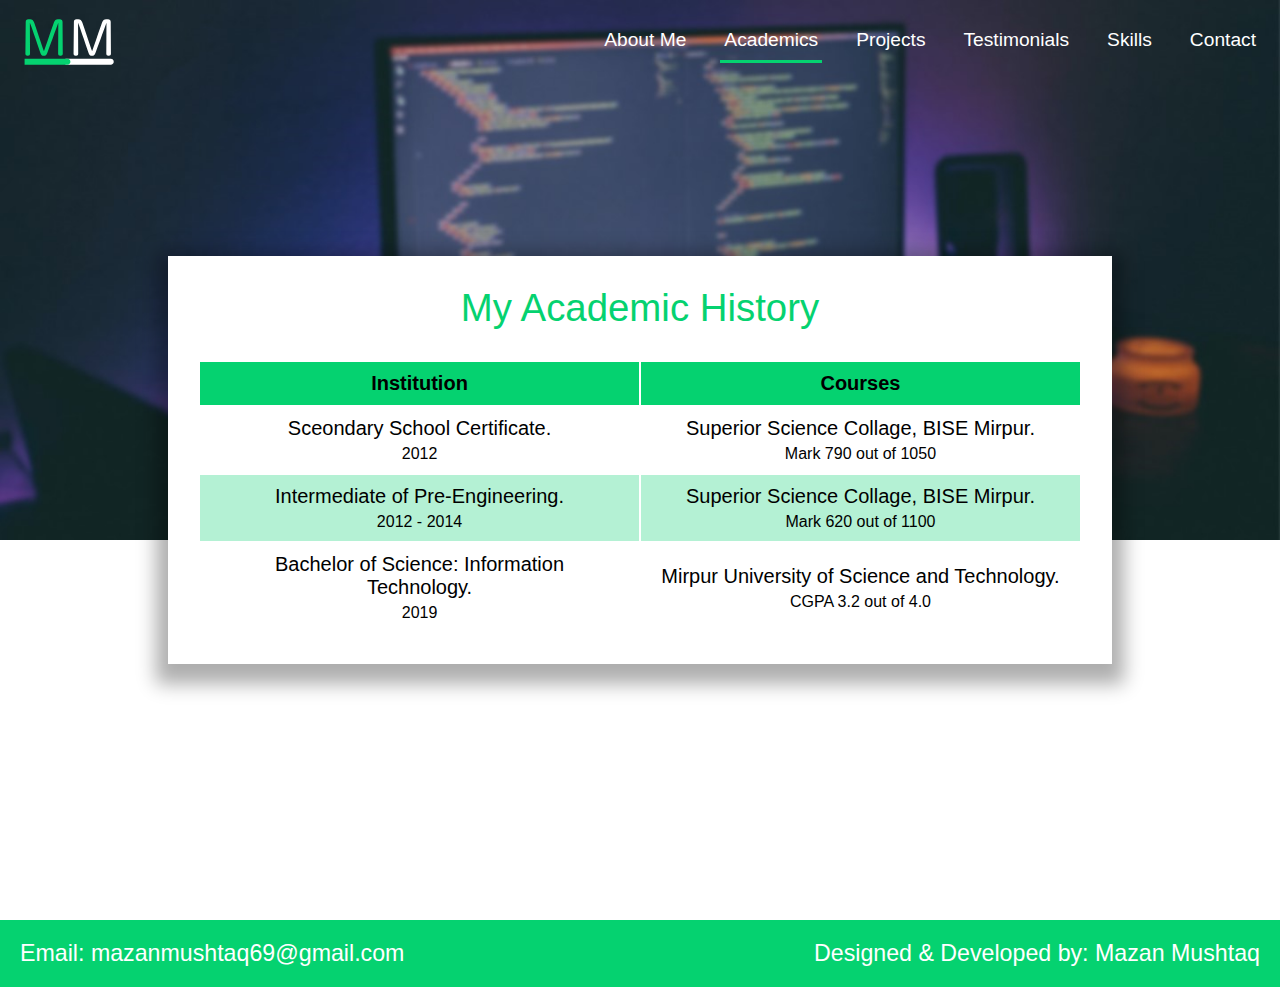
==== Academics.html @ 887a4396 "Projects and academics history page design complete" ====
<!DOCTYPE html>
<html lang="en">

<head>
    <meta charset="UTF-8">
    <meta http-equiv="X-UA-Compatible" content="IE=edge">
    <meta name="viewport" content="width=device-width, initial-scale=1.0">

    <!-- Favicon / Site Icon / Bookmark Icon -->
    <link rel="shortcut icon" href="assets/images/logo.svg" type="image/x-icon">

    <!-- Site Title -->
    <title>Academic Portfolio</title>

    <!-- Linked stylesheet -->
    <link rel="stylesheet" href="assets/css/style.css">
</head>

<body>

    <!-- header -->

    <header class="displayFlex justify-content-between flexCenter-y position-absolute width100p">

        <!-- logo -->
        <div>

            <!-- logo svg -->
            <a href="index.html" class="logo padding20 nav-link text-white">
                <img src="assets/images/logo.svg" alt="MM - logo">
            </a>
        </div>

        <!-- navigation -->
        <nav class="displayFlex gap30 padding20">
            <a href="index.html" class="nav-link text-white">About Me</a>
            <a href="Academics.html" class="active nav-link text-white">Academics</a>
            <a href="projects.html" class="nav-link text-white">Projects</a>
            <a href="" class="nav-link text-white">Testimonials</a>
            <a href="" class="nav-link text-white">Skills</a>
            <a href="" class="nav-link text-white">Contact</a>
        </nav>
    </header>

    <!-- Main -->
    <main>

        <!-- Section -->
        <section class="displayFlex flexColumn flexCenter gap20">

            <!-- for backgroud image -->
            <div class="upperDivison width100p"></div>

            <!-- the container -->
            <section
                class="container academics-container displayFlex flexColumn flexCenter-x position-absolute gap30 padding30">

                <!-- Heading -->
                <h1 class="text-green text-align-center text-transform-capitalize">My academic history</h1>

                <!-- Table for academic history -->

                <table>
                    <thead>
                        <tr>
                            <th>Institution</th>
                            <th>Courses</th>
                        </tr>
                    </thead>
                    <tbody>
                        <tr>
                            <td>Sceondary School Certificate. <span>2012</span></td>
                            <td>Superior Science Collage, BISE Mirpur. <span>Mark 790 out of 1050</span></td>
                        </tr>
                        <tr>
                            <td>Intermediate of Pre-Engineering. <span>2012 - 2014</span></td>
                            <td>Superior Science Collage, BISE Mirpur. <span>Mark 620 out of 1100</span></td>
                        </tr>
                        <tr>
                            <td>Bachelor of Science: Information Technology. <span>2019</span></td>
                            <td>Mirpur University of Science and Technology. <span>CGPA 3.2 out of 4.0</span> </td>
                        </tr>
                    </tbody>
                </table>

            </section>

            <!-- the white empty area -->
            <div class="lowerDivison width100p"></div>
        </section>
    </main>

    <!-- footer -->
    <footer class="footer bg-green display-grid justify-content-between padding20">
        <div class="right-column">
            <span class="text-white">Email: <a class="text-white"
                    href="mailto:mazanmushtaq69@gmail.com">mazanmushtaq69@gmail.com</a></span>
        </div>
        <div class="left-column">
            <span class="text-white">Designed & Developed by: <a class="text-white" href="index.html">Mazan
                    Mushtaq</a></span>
        </div>
    </footer>

    <!-- Linked Javascript -->
    <script src="assets/js/main.js"></script>

</body>

</html>
---- assets/css/style.css ----
/* setting default styling for all html tags with universal selector */
* {
  margin: 0;
  padding: 0;
  list-style: none;
  text-decoration: none;
  font-family: "Gill Sans", "Gill Sans MT", Calibri, "Trebuchet MS", sans-serif;
  -webkit-box-sizing: border-box;
  -moz-box-sizing: border-box;
  -ms-box-sizing: border-box;
  box-sizing: border-box;
}

/* Declared global CSS Variables */
:root {
  --seaGreen: #05d270;
  --seaGreenLight: rgb(5, 210, 112, 30%);
  --width100: 100vw;
  --height100: 100vh;
}

h1,
h2,
h3,
h4,
h5,
h6,
p {
  font-weight: unset;
}

/* setting gradient background color for main */
main {
  background: linear-gradient(to right, var(--cyan), var(--cyanDark));
}

/* setting main-height & min-width for section */
main section {
  max-width: var(--width100);
}

/* text clases */

.text-align-center {
  text-align: center;
}

.text-transform-capitalize {
  text-transform: capitalize;
}

.text-white {
  color: white;
}

.text-black {
  color: black;
}

.text-green {
  color: var(--seaGreen);
}

.bg-green {
  background-color: var(--seaGreen);
}

/* position clases */

.position-absolute {
  position: absolute;
}

.position-fixed {
  position: fixed;
}

/* Display flex clases */

.displayFlex {
  display: flex;
}

.align-items-start {
  align-items: flex-start;
}

.justify-content-between {
  justify-content: space-between;
}

.justify-content-end {
  justify-content: flex-end;
}

/* this class horizontally & vertically centers flex items */
.flexCenter {
  justify-content: center;
  align-items: center;
}

/* this class horizontally centers flex items */
.flexCenter-x {
  justify-content: center;
}

/* this class vertically centers flex items */
.flexCenter-y {
  align-items: center;
}

/* this class will set flex direction to column (vertical) */
.flexColumn {
  flex-direction: column;
}

.flex-wrap {
  flex-wrap: wrap;
}

/* Gap clases */

.gap10 {
  gap: 10px;
}

.gap20 {
  gap: 20px;
}

.gap30 {
  gap: 30px;
}

.container {
  min-width: 65vw;
  max-width: 75vw;
  min-height: 45vh;
  background-color: white;
  /* padding: 20px 20px 10px 20px; */
  box-shadow: 0 8px 18px 12px #00000052;
}

/* .row {
  max-width: 100%;
}

.col {
  display: flex;
  flex-direction: column;
  gap: 10px;
} */

/* padding classes */

.padding20 {
  padding: 20px !important;
}

.padding30 {
  padding: 30px !important;
}

.width100p {
  width: 100%;
}

.shadow-glow {
  box-shadow: 0px 0px 6px 5px #00000052;
}

.btn {
  color: white;
  font-size: 1.8rem;
  font-weight: 600;
  background-color: var(--seaGreen);
  padding: 10px;
}

.rounded-border {
  border-radius: 50px;
  -webkit-border-radius: 50px;
  -moz-border-radius: 50px;
  -ms-border-radius: 50px;
  -o-border-radius: 50px;
}

.pointer-cursor {
  cursor: pointer;
}

.border-none {
  border: none;
}

.display-grid {
  display: grid;
}

.columns-2 {
  grid-template-columns: 40% 55%;
}

.background-transparent {
  background-color: transparent;
}

/* logo css */

.logo img {
  width: 100px;
}

/* navbar css */

header {
  z-index: 10;
  background-color: transparent;
  transition: 0.5 ease-in-out;
  -webkit-transition: 0.5 ease-in-out;
  -moz-transition: 0.5 ease-in-out;
  -ms-transition: 0.5 ease-in-out;
  -o-transition: 0.5 ease-in-out;
}

header.fixed-navbar {
  position: fixed !important;
  background-color: rgba(17, 17, 17, 0.5);
}

.nav-link {
  padding: 9px 4px;
  font-size: 1.2rem;
}

nav .nav-link:hover {
  border-bottom: 3px solid var(--seaGreen);
}

.nav-link.active {
  border-bottom: 3px solid var(--seaGreen);
}

/* banner Section */

.upperDivison {
  max-width: var(--width100);
  height: 60vh;
  background-image: url(../images/banner.jpg);
  background-size: cover;
  background-repeat: no-repeat;
}

.lowerDivison {
  max-width: var(--width100);
  height: 40vh;
}

/* about page css */

.about-container {
  grid-template-columns: 25% 65%;
}

.left-column .hi {
  font-size: 2.5rem;
  padding: 6px;
  border-radius: 8px;
  -webkit-border-radius: 8px;
  -moz-border-radius: 8px;
  -ms-border-radius: 8px;
  -o-border-radius: 8px;
}

.right-column .btn {
  font-size: 1.25rem;
  width: 100%;
  border-radius: 0;
  -webkit-border-radius: 0;
  -moz-border-radius: 0;
  -ms-border-radius: 0;
  -o-border-radius: 0;
}

.left-column .name {
  font-size: 2.8rem;
  font-family: "Segoe UI", Tahoma, Geneva, Verdana, sans-serif;
}

.left-column .name span {
  font-size: 2rem;
}

.left-column .about-description p {
  font-size: 1.25rem;
}

/* Social Icons */

.left-column .social-icons {
  margin-top: 10px;
}

.left-column .social-icons a {
  width: 30px;
  transition: 0.5s ease-out;
  transform: translateY(1);
  -webkit-transform: translateY(1);
  -moz-transform: translateY(1);
  -ms-transform: translateY(1);
  -o-transform: translateY(1);
  -webkit-transition: 0.5s ease-out;
  -moz-transition: 0.5s ease-out;
  -ms-transition: 0.5s ease-out;
  -o-transition: 0.5s ease-out;
}

/* A hover effect for social icons */

.left-column .social-icons a:hover {
  transform: translateY(-5px);
  -webkit-transform: translateY(-5px);
  -moz-transform: translateY(-5px);
  -ms-transform: translateY(-5px);
  -o-transform: translateY(-5px);
}

/* this sets the fill color for svg icons*/
.left-column .social-icons svg {
  fill: var(--seaGreen);
}

.left-column .btn {
  font-size: 1.5rem;
  padding: 6px 20px;
}

/* Academics Page Css */

.academics-container h1,
.projects-container h1 {
  font-size: 2.4rem;
}

/* Academics table */

.academics-container table tr th,
.academics-container table tr td {
  font-size: 1.25rem;
  text-align: center;
  width: 50%;
  padding: 10px 20px;
}

.academics-container table tr td span {
  margin-top: 5px;
  font-size: 1rem;
  display: block;
  text-align: center;
}

.academics-container table {
  border-color: var(--seaGreen);
}

.academics-container table thead {
  background-color: var(--seaGreen);
}

.academics-container table thead tr {
  background-color: var(--seaGreen) !important;
}

.academics-container table tr:nth-child(even) {
  background-color: var(--seaGreenLight) !important;
}

.academics-container table tr:nth-child(odd) {
  background-color: white;
}

/* Projects page css */

.projects {
  grid-template-columns: 35% 35%;
}

.projects .project {
  border-radius: 8px;
  height: 200px;
  overflow: hidden;
  -webkit-border-radius: 8px;
  -moz-border-radius: 8px;
  -ms-border-radius: 8px;
  -o-border-radius: 8px;
}

.projects a {
  color: unset;
}

.projects .project img {
  width: 100%;
  object-fit: fill;
  transition: .5s ease-in-out;
  filter: blur(0) brightness(1);
  transform: scale(1);
  -webkit-transform: scale(1);
  -moz-transform: scale(1);
  -ms-transform: scale(1);
  -o-transform: scale(1);
  -webkit-transition: .5s ease-in-out;
  -moz-transition: .5s ease-in-out;
  -ms-transition: .5s ease-in-out;
  -o-transition: .5s ease-in-out;
  -webkit-filter: blur(0) brightness(1);
}

.projects .project:hover img {
  filter: blur(3px) brightness(0.75);
  transform: scale(1.15);
  -webkit-transform: scale(1.15);
  -moz-transform: scale(1.15);
  -ms-transform: scale(1.15);
  -o-transform: scale(1.15);
  -webkit-filter: blur(3px) brightness(0.75);
}

.projects .project span {
  font-size: 1.4rem;
  font-weight: 600;
  opacity: 0;
  transition: 0.5s ease-in-out;
  transform: translateY(15px);
  -webkit-transform: translateY(15px);
  -moz-transform: translateY(15px);
  -ms-transform: translateY(15px);
  -o-transform: translateY(15px);
  -webkit-transition: 0.5s ease-in-out;
  -moz-transition: 0.5s ease-in-out;
  -ms-transition: 0.5s ease-in-out;
  -o-transition: 0.5s ease-in-out;
}

.projects .project:hover span {
  opacity: 1;
  transform: translateY(0);
  -webkit-transform: translateY(0);
  -moz-transform: translateY(0);
  -ms-transform: translateY(0);
  -o-transform: translateY(0);
}

/* footer css */

.footer {
  grid-template-columns: auto auto;
}

footer {
  font-size: 1.45rem;
}

.footer a:hover {
  text-decoration: underline;
}

/* Media Queries for small screen devices */

/* This css will be implemented on screen with screen resolution less than 600px */
@media screen and (max-width: 600px) {
  /* padding 20px on small devices */
  .padding20-sm {
    padding: 20px !important;
  }
}
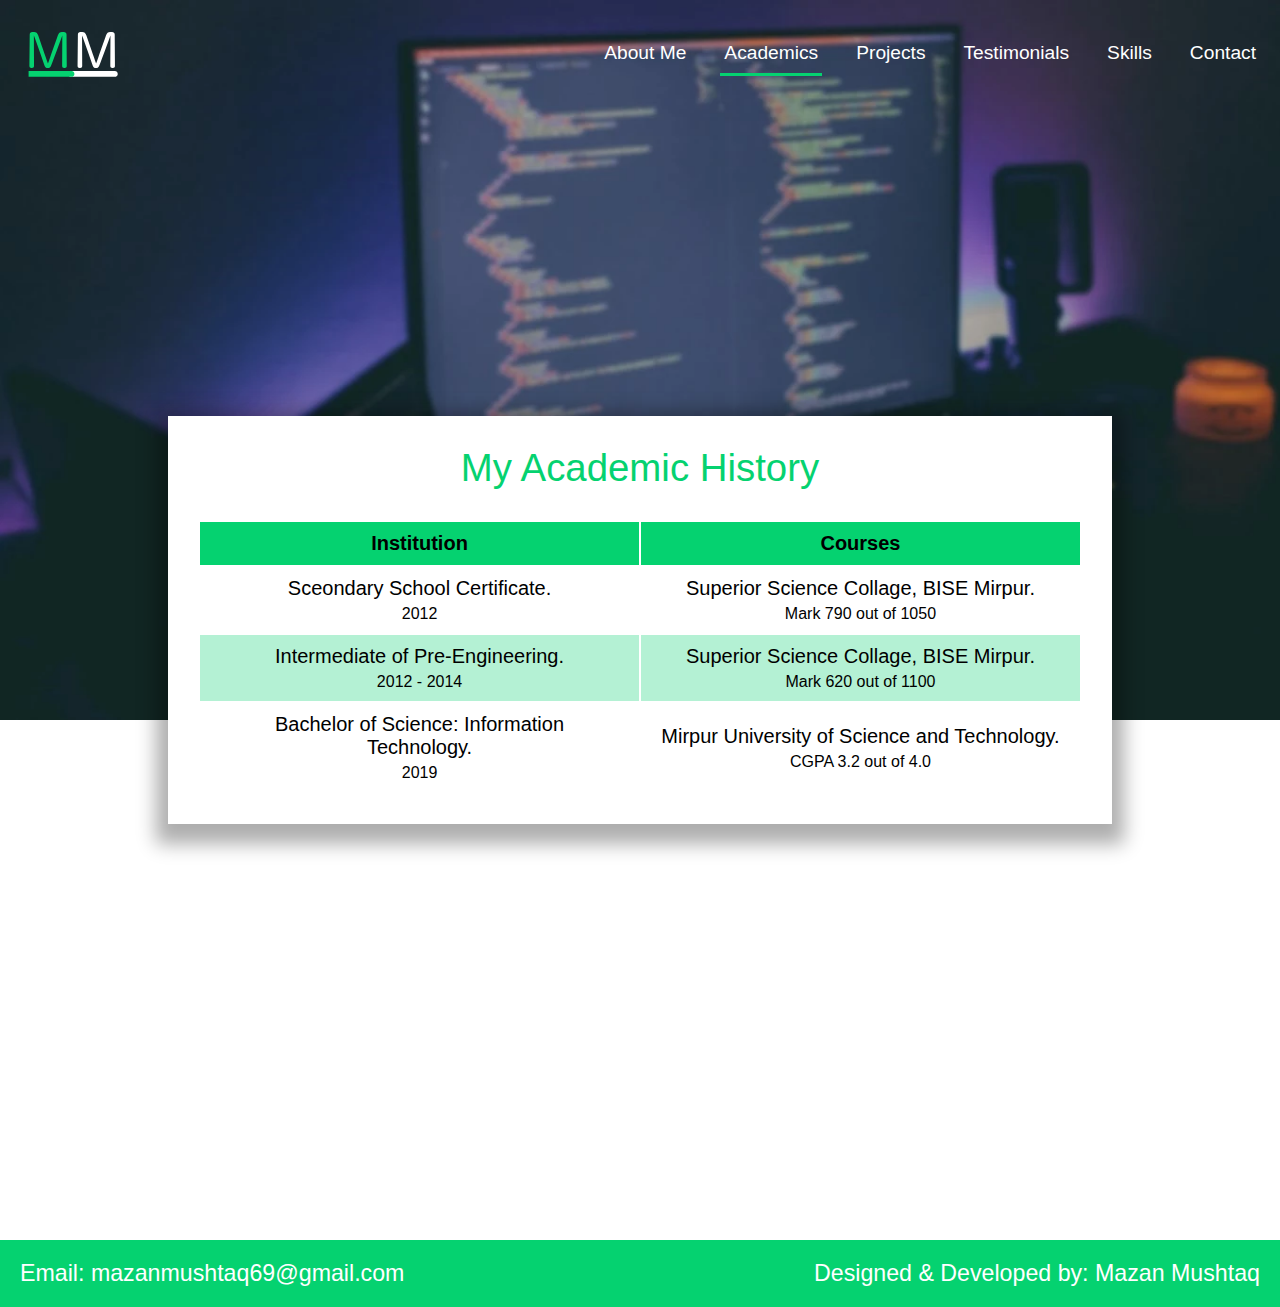
==== commit 9d90a0d0: "Added preloader" ====
--- a/Academics.html
+++ b/Academics.html
@@ -9,6 +9,9 @@
     <!-- Favicon / Site Icon / Bookmark Icon -->
     <link rel="shortcut icon" href="assets/images/logo.svg" type="image/x-icon">
 
+    <!-- apple-touch-icon -->
+    <link rel="apple-touch-icon" href="assets/images/logo.svg">
+
     <!-- Site Title -->
     <title>Academic Portfolio</title>
 
@@ -19,28 +22,34 @@
 <body>
 
     <!-- header -->
+    <div class="header-container displayFlex justify-content-between flexCenter-x position-absolute width100p">
 
-    <header class="displayFlex justify-content-between flexCenter-y position-absolute width100p">
+        <header id="header"
+            class="displayFlex padding20 justify-content-between flexCenter-y position-absolute width100p">
 
-        <!-- logo -->
-        <div>
+            <!-- logo -->
+            <div>
 
-            <!-- logo svg -->
-            <a href="index.html" class="logo padding20 nav-link text-white">
-                <img src="assets/images/logo.svg" alt="MM - logo">
-            </a>
-        </div>
+                <!-- logo svg -->
+                <a href="index.html" class="logo nav-link text-white">
+                    <img src="assets/images/logo.svg" alt="MM - logo">
+                </a>
+            </div>
 
-        <!-- navigation -->
-        <nav class="displayFlex gap30 padding20">
-            <a href="index.html" class="nav-link text-white">About Me</a>
-            <a href="Academics.html" class="active nav-link text-white">Academics</a>
-            <a href="projects.html" class="nav-link text-white">Projects</a>
-            <a href="" class="nav-link text-white">Testimonials</a>
-            <a href="" class="nav-link text-white">Skills</a>
-            <a href="" class="nav-link text-white">Contact</a>
-        </nav>
-    </header>
+            <!-- Menu Btn -->
+            <button id="hamburger-icon" class="hamburger-icon bg-green border-none"></button>
+
+            <!-- navigation -->
+            <nav id="navigation" class="navigation displayFlex gap30">
+                <a href="index.html" class="nav-link text-white">About Me</a>
+                <a href="Academics.html" class="active nav-link text-white">Academics</a>
+                <a href="projects.html" class="nav-link text-white">Projects</a>
+                <a href="testimonials.html" class="nav-link text-white">Testimonials</a>
+                <a href="skills.html" class="nav-link text-white">Skills</a>
+                <a href="contact.html" class="nav-link text-white">Contact</a>
+            </nav>
+        </header>
+    </div>
 
     <!-- Main -->
     <main>
--- a/assets/css/style.css
+++ b/assets/css/style.css
@@ -14,6 +14,8 @@
 /* Declared global CSS Variables */
 :root {
   --seaGreen: #05d270;
+  --seaGreenDark: #00974e;
+  --lighyGrey: #b4b4b4;
   --seaGreenLight: rgb(5, 210, 112, 30%);
   --width100: 100vw;
   --height100: 100vh;
@@ -29,9 +31,8 @@
   font-weight: unset;
 }
 
-/* setting gradient background color for main */
 main {
-  background: linear-gradient(to right, var(--cyan), var(--cyanDark));
+  height: auto;
 }
 
 /* setting main-height & min-width for section */
@@ -45,6 +46,10 @@
   text-align: center;
 }
 
+.text-bold {
+  font-weight: bold;
+}
+
 .text-transform-capitalize {
   text-transform: capitalize;
 }
@@ -85,12 +90,24 @@
   align-items: flex-start;
 }
 
+.align-items-end {
+  align-items: end;
+}
+
 .justify-content-between {
   justify-content: space-between;
 }
 
 .justify-content-end {
   justify-content: flex-end;
+}
+
+.justify-self {
+  justify-self: center;
+}
+
+.align-self {
+  align-self: center;
 }
 
 /* this class horizontally & vertically centers flex items */
@@ -133,25 +150,19 @@
 }
 
 .container {
+  margin-top: 50px;
   min-width: 65vw;
   max-width: 75vw;
   min-height: 45vh;
   background-color: white;
-  /* padding: 20px 20px 10px 20px; */
   box-shadow: 0 8px 18px 12px #00000052;
 }
 
-/* .row {
-  max-width: 100%;
-}
-
-.col {
-  display: flex;
-  flex-direction: column;
-  gap: 10px;
-} */
-
 /* padding classes */
+
+.padding10 {
+  padding: 10px !important;
+}
 
 .padding20 {
   padding: 20px !important;
@@ -169,12 +180,19 @@
   box-shadow: 0px 0px 6px 5px #00000052;
 }
 
+.about .btns {
+  display: grid;
+  grid-template-columns: 28% 28%;
+}
+
 .btn {
+  text-align: center;
   color: white;
-  font-size: 1.8rem;
+  font-size: 1.4rem;
   font-weight: 600;
   background-color: var(--seaGreen);
-  padding: 10px;
+  padding: 8px;
+  width: auto;
 }
 
 .rounded-border {
@@ -205,6 +223,100 @@
   background-color: transparent;
 }
 
+/* Preloader / Splash Screen CSS */
+
+#splash-screen {
+  background-color: var(--seaGreen);
+  z-index: 1000;
+  width: 100%;
+  height: 100%;
+  max-width: var(--width100);
+  max-height: var(--height100);
+  animation: colorBlend 1.6s 0.3s forwards;
+  -webkit-animation: colorBlend 1.6s 0.3s forwards;
+}
+
+#splash-screen img {
+  width: 38vw;
+  opacity: 0;
+  animation: fadeIn 1.8s 0.5s forwards;
+  -webkit-animation: fadeIn 1.8s 0.5s forwards;
+}
+
+/* Splash screen Animation */
+
+@keyframes colorBlend {
+  0% {
+    background-color: var(--seaGreen);
+  }
+  100% {
+    background-color: var(--seaGreenDark);
+  }
+}
+
+@-o-keyframes colorBlend {
+  0% {
+    background-color: var(--seaGreen);
+  }
+  100% {
+    background-color: var(--seaGreenDark);
+  }
+}
+
+@-moz-keyframes colorBlend {
+  0% {
+    background-color: var(--seaGreen);
+  }
+  100% {
+    background-color: var(--seaGreenDark);
+  }
+}
+
+@-webkit-keyframes colorBlend {
+  0% {
+    background-color: var(--seaGreen);
+  }
+  100% {
+    background-color: var(--seaGreenDark);
+  }
+}
+
+@keyframes fadeIn {
+  0% {
+    opacity: 0;
+  }
+  100% {
+    opacity: 1;
+  }
+}
+
+@-o-keyframes fadeIn {
+  0% {
+    opacity: 0;
+  }
+  100% {
+    opacity: 1;
+  }
+}
+
+@-moz-keyframes fadeIn {
+  0% {
+    opacity: 0;
+  }
+  100% {
+    opacity: 1;
+  }
+}
+
+@-webkit-keyframes fadeIn {
+  0% {
+    opacity: 0;
+  }
+  100% {
+    opacity: 1;
+  }
+}
+
 /* logo css */
 
 .logo img {
@@ -213,7 +325,14 @@
 
 /* navbar css */
 
+.header-container {
+  max-width: var(--width100);
+  height: 100%;
+  overflow-x: hidden;
+}
+
 header {
+  max-width: var(--width100);
   z-index: 10;
   background-color: transparent;
   transition: 0.5 ease-in-out;
@@ -228,6 +347,25 @@
   background-color: rgba(17, 17, 17, 0.5);
 }
 
+/* Hamburger Icon */
+
+.hamburger-icon {
+  display: none;
+  padding: 3px 7px;
+  border-radius: 3px;
+  -webkit-border-radius: 3px;
+  -moz-border-radius: 3px;
+  -ms-border-radius: 3px;
+  -o-border-radius: 3px;
+}
+
+.hamburger-icon svg {
+  width: 25px;
+  fill: white;
+}
+
+/* Navigation */
+
 .nav-link {
   padding: 9px 4px;
   font-size: 1.2rem;
@@ -245,15 +383,15 @@
 
 .upperDivison {
   max-width: var(--width100);
-  height: 60vh;
-  background-image: url(../images/banner.jpg);
+  min-height: 80vh;
+  background-image: url(../images/banner.webp);
   background-size: cover;
   background-repeat: no-repeat;
 }
 
 .lowerDivison {
   max-width: var(--width100);
-  height: 40vh;
+  min-height: 50vh;
 }
 
 /* about page css */
@@ -328,6 +466,15 @@
 /* this sets the fill color for svg icons*/
 .left-column .social-icons svg {
   fill: var(--seaGreen);
+  transition: 0.5s ease-out;
+  -webkit-transition: 0.5s ease-out;
+  -moz-transition: 0.5s ease-out;
+  -ms-transition: 0.5s ease-out;
+  -o-transition: 0.5s ease-out;
+}
+
+.left-column .social-icons a:hover svg {
+  fill: var(--seaGreenDark);
 }
 
 .left-column .btn {
@@ -338,7 +485,10 @@
 /* Academics Page Css */
 
 .academics-container h1,
-.projects-container h1 {
+.projects-container h1,
+.testimonials-container h1,
+.skills-container h1,
+.contact-container h1 {
   font-size: 2.4rem;
 }
 
@@ -402,17 +552,17 @@
 .projects .project img {
   width: 100%;
   object-fit: fill;
-  transition: .5s ease-in-out;
+  transition: 0.5s ease-in-out;
   filter: blur(0) brightness(1);
   transform: scale(1);
   -webkit-transform: scale(1);
   -moz-transform: scale(1);
   -ms-transform: scale(1);
   -o-transform: scale(1);
-  -webkit-transition: .5s ease-in-out;
-  -moz-transition: .5s ease-in-out;
-  -ms-transition: .5s ease-in-out;
-  -o-transition: .5s ease-in-out;
+  -webkit-transition: 0.5s ease-in-out;
+  -moz-transition: 0.5s ease-in-out;
+  -ms-transition: 0.5s ease-in-out;
+  -o-transition: 0.5s ease-in-out;
   -webkit-filter: blur(0) brightness(1);
 }
 
@@ -451,9 +601,194 @@
   -o-transform: translateY(0);
 }
 
+/* Testimonial page css */
+
+.testimonials {
+  grid-template-columns: 48% 48%;
+}
+
+.testimonials .testimony {
+  grid-template-columns: 40% 60%;
+}
+
+.testimonials .testimony .person-img {
+  overflow: hidden;
+  width: 90px;
+  height: 90px;
+  border-radius: 100%;
+  -webkit-border-radius: 100%;
+  -moz-border-radius: 100%;
+  -ms-border-radius: 100%;
+  -o-border-radius: 100%;
+}
+
+.testimony .person-img img {
+  object-fit: fill;
+}
+
+#person-1 {
+  border-right: solid 2px var(--lighyGrey);
+  border-bottom: solid 2px var(--lighyGrey);
+}
+
+#person-2 {
+  border-bottom: solid 2px var(--lighyGrey);
+}
+
+#person-3 {
+  border-right: solid 2px var(--lighyGrey);
+}
+
+.testimony .person .name {
+  font-size: 1.4rem;
+  font-weight: bold;
+}
+
+.testimony .person .designation {
+  color: var(--lighyGrey);
+  font-size: 0.9rem;
+  font-weight: unset;
+}
+
+.testimony .statement {
+  margin-top: 25px;
+  font-size: 1.3rem;
+}
+
+/* Skills page css */
+
+.skills-container .expandable-head {
+  padding: 10px;
+  background-color: #f2f2f2;
+}
+
+.skills-container .expandable-head span {
+  font-size: 1.5rem;
+}
+
+.skills-container .expandable-head svg {
+  width: 20px;
+}
+
+.skills-container .expandable-body ul li {
+  list-style: inside;
+}
+
+.skills-container .expandable-body ol li {
+  list-style: upper-roman;
+}
+
+.skills-container .expandable-body ul li span {
+  display: inline-flex;
+  justify-content: flex-end;
+  width: 100%;
+  margin-top: -25px;
+}
+
+.expandable-body {
+  display: none;
+  background-color: #f8f8f8;
+}
+
+.expandable.active .expandable-body {
+  display: block;
+}
+
+.skills-container .expandable .expandable-body span {
+  font-size: 1.2rem;
+}
+
+/* Contact page css */
+
+#contact-page .upperDivison,
+#skills-page .upperDivison {
+  min-height: 85vh;
+}
+
+#skills-page .lowerDivison,
+#contact-page .lowerDivison {
+  min-height: 65vh;
+}
+
+.contact-info span {
+  font-size: 1.25rem;
+}
+
+.contact-info span a:hover {
+  text-decoration: underline;
+}
+
+.contact-info i svg {
+  width: 22px;
+  fill: var(--seaGreen);
+  transition: 0.5s ease-out;
+  -webkit-transition: 0.5s ease-out;
+  -moz-transition: 0.5s ease-out;
+  -ms-transition: 0.5s ease-out;
+  -o-transition: 0.5s ease-out;
+}
+
+.contact-info span:hover i svg {
+  fill: var(--seaGreenDark);
+}
+
+.contact {
+  grid-template-columns: 30% 50%;
+}
+
+#google-recaptcha {
+  width: 300px;
+}
+
+.form-container form .label {
+  font-size: 1.15rem;
+  font-weight: bold;
+  margin-bottom: 4px;
+}
+
+.form-container form .input-field {
+  padding: 10px;
+  outline: none;
+  border: 1px solid var(--lighyGrey);
+  border-radius: 6px;
+  -webkit-border-radius: 6px;
+  -moz-border-radius: 6px;
+  -ms-border-radius: 6px;
+  -o-border-radius: 6px;
+}
+
+.form-container form .input-field:focus {
+  box-shadow: 0px 0px 8px 3px var(--seaGreenLight);
+}
+
+#characters-counter {
+  margin-top: 5px;
+  text-align: right;
+}
+
+.form-container form .btn {
+  padding: 6px 16px;
+  font-size: 1.25rem;
+  transition: 0.5s ease-in-out;
+  -webkit-transition: 0.5s ease-in-out;
+  -moz-transition: 0.5s ease-in-out;
+  -ms-transition: 0.5s ease-in-out;
+  -o-transition: 0.5s ease-in-out;
+}
+
+.form-container form .btn:hover {
+  background-color: var(--seaGreenDark);
+}
+
+/* Setting textarea resize property to vartical so it will only be vertically resizable */
+.form-container form textarea {
+  resize: vertical;
+}
+
 /* footer css */
 
 .footer {
+  margin-top: 50px;
   grid-template-columns: auto auto;
 }
 
@@ -467,10 +802,236 @@
 
 /* Media Queries for small screen devices */
 
+/* This css will be implemented on screen with screen resolution less than 1080px */
+@media screen and (max-width: 1080px) {
+  #splash-screen img {
+    width: 65vw;
+  }
+  .hamburger-icon {
+    z-index: 10;
+    display: block;
+  }
+  .navigation {
+    padding: 50px 80px !important;
+    background-color: var(--seaGreen);
+    height: 100vh;
+    top: 0;
+    z-index: 5;
+    position: absolute;
+    flex-direction: column;
+    align-items: center;
+    transition: 0.6s ease-out;
+    -webkit-transition: 0.6s ease-out;
+    -moz-transition: 0.6s ease-out;
+    -ms-transition: 0.6s ease-out;
+    -o-transition: 0.6s ease-out;
+  }
+  nav .nav-link.active {
+    border-bottom: 3px solid white;
+  }
+  nav .nav-link:hover {
+    border-bottom: 3px solid white;
+  }
+  .about-container {
+    grid-template-columns: 80%;
+  }
+  .about-container .right-column div {
+    align-items: center;
+    overflow: hidden;
+    width: 200px;
+    height: 200px;
+    border-radius: 50%;
+    -webkit-border-radius: 50%;
+    -moz-border-radius: 50%;
+    -ms-border-radius: 50%;
+    -o-border-radius: 50%;
+  }
+  .about-container .left-column {
+    justify-content: center;
+  }
+  .about-container {
+    justify-content: center;
+    align-items: center;
+  }
+  .about-container .left-column {
+    align-items: center;
+  }
+  .left-column .social-icons {
+    margin-top: 10px;
+    justify-content: center;
+    width: 100%;
+  }
+  .about .btns {
+    grid-template-columns: 40% 40%;
+  }
+  .about .btns a {
+    padding: 5px 10px;
+    font-size: 1.25rem;
+    border-radius: 50px;
+    -webkit-border-radius: 50px;
+    -moz-border-radius: 50px;
+    -ms-border-radius: 50px;
+    -o-border-radius: 50px;
+  }
+  .projects {
+    grid-template-columns: 65%;
+    gap: 40px;
+  }
+  #testimonials-page .upperDivison {
+    min-height: 90vh;
+  }
+  #testimonials-page .lowerDivison {
+    min-height: 75vh;
+  }
+  .testimonials {
+    justify-content: center;
+    grid-template-columns: 100%;
+  }
+  .testimonials .testimony .person-img {
+    width: 75px;
+    height: 75px;
+  }
+  .testimonials .testimony {
+    padding: 10px 0 !important;
+  }
+  .testimony .person .name {
+    font-size: 1rem;
+  }
+  .testimony .statement {
+    margin-top: 10px;
+    font-size: 1rem;
+    text-align: center;
+  }
+  .testimonials .testimony {
+    grid-template-columns: 100%;
+  }
+  .testimonials #person-1,
+  .testimonials #person-2,
+  .testimonials #person-3 {
+    border-right: none;
+    border-bottom: none;
+  }
+  .contact {
+    grid-template-columns: 100%;
+  }
+  #google-recaptcha {
+    width: 250px;
+  }
+  .footer {
+    margin-top: 0;
+    grid-template-columns: 45% 45%;
+  }
+}
+
 /* This css will be implemented on screen with screen resolution less than 600px */
 @media screen and (max-width: 600px) {
-  /* padding 20px on small devices */
-  .padding20-sm {
-    padding: 20px !important;
-  }
-}
+  #splash-screen img {
+    width: 80vw;
+  }
+  .navigation {
+    align-items: center;
+    width: 100%;
+  }
+  .container {
+    min-width: 85vw;
+  }
+  .about {
+    padding: 10px !important;
+  }
+  .about-container .right-column div {
+    width: 175px;
+    height: 175px;
+  }
+  .left-column .hi {
+    font-size: 1.5rem;
+  }
+  .left-column .name span {
+    font-size: 1.2rem;
+  }
+  .left-column .name {
+    font-size: 1.45rem;
+    text-align: center;
+  }
+  .left-column .about-description p {
+    font-size: 1rem;
+    text-align: justify;
+  }
+  .about-container {
+    padding: 0 !important;
+  }
+  .left-column .social-icons svg {
+    width: 20px;
+  }
+  .about .btns {
+    margin-top: 10px;
+  }
+  .about .btns a {
+    font-size: 0.75rem;
+  }
+  .academics-container table tr th,
+  .academics-container table tr td {
+    font-size: 1rem;
+    padding: 10px;
+  }
+  .academics-container table tr td span {
+    font-size: 0.75rem;
+  }
+  .academics-container h1,
+  .projects-container h1,
+  .testimonials-container h1,
+  .skills-container h1,
+  .contact-container h1 {
+    font-size: 1.75rem;
+  }
+  .projects {
+    grid-template-columns: 100%;
+    gap: 30px;
+  }
+  #contact-page .upperDivison,
+  #skills-page .upperDivison {
+    min-height: 90vh;
+  }
+  .skills-container .expandable-head span {
+    font-size: 1rem;
+  }
+  .skills-container .expandable-head svg {
+    width: 16px;
+  }
+  #skills-page .lowerDivison {
+    min-height: 65vh;
+  }
+  .skills-container .expandable-body ul li span {
+    justify-content: end;
+    width: 100%;
+    margin-top: 8px;
+  }
+  .skills-container .expandable .expandable-body li {
+    font-size: 0.75rem;
+  }
+  .skills-container .expandable .expandable-body span {
+    font-size: 0.85rem;
+  }
+  .stars img {
+    width: 16px;
+  }
+  #google-recaptcha {
+    width: 200px;
+  }
+  .contact-container span {
+    font-size: 1rem;
+  }
+  .contact-info i svg {
+    width: 18px;
+  }
+  .contact-container .form-container h2 {
+    margin-top: 15px;
+    font-size: 1.2rem;
+  }
+  .contact-container .form-container,
+  .contact-container form {
+    padding: 0 !important;
+  }
+  footer {
+    font-size: 0.85rem;
+  }
+}
